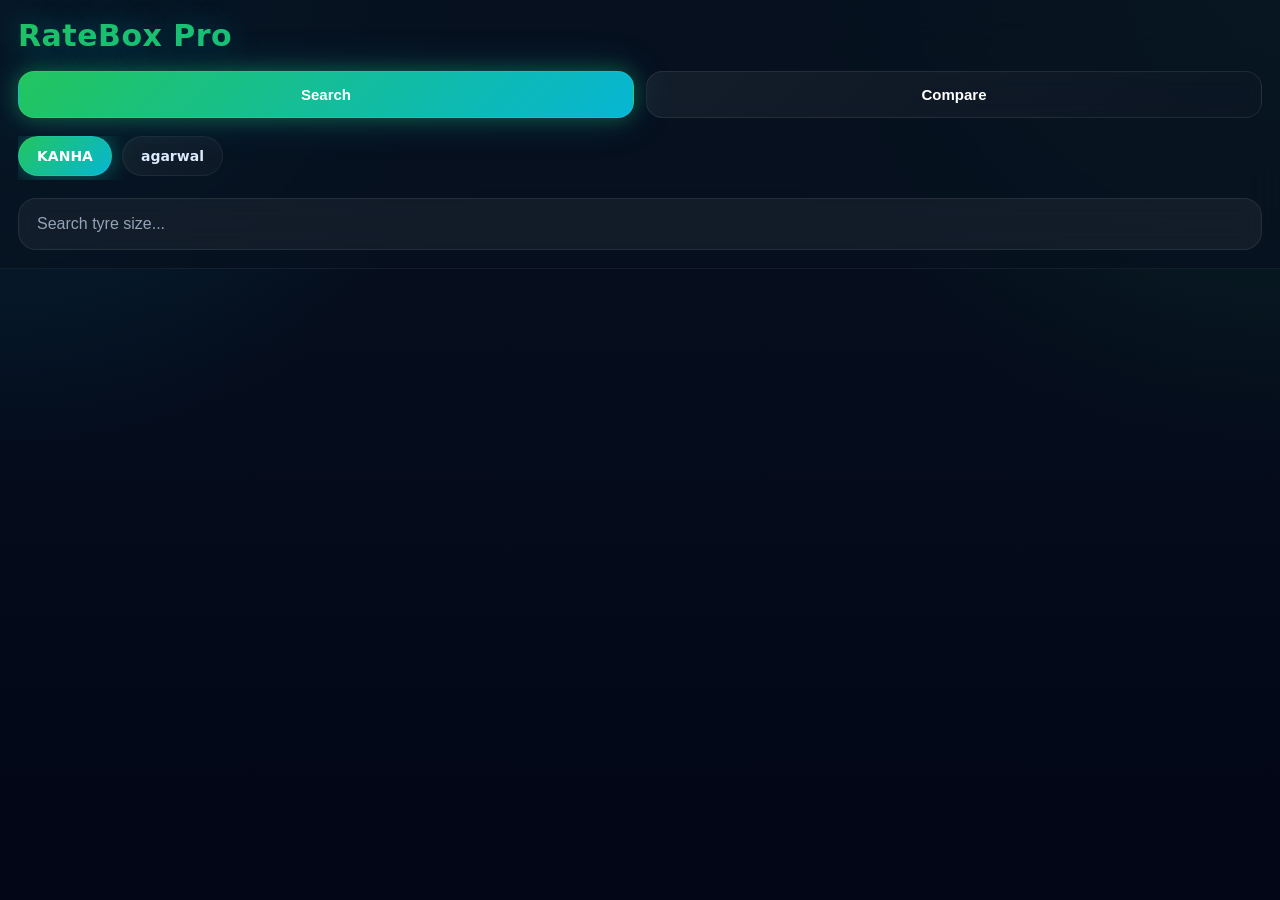
==== index.html @ 869653d3 "Initial commit" ====
<!DOCTYPE html>
<html lang="en">
<head>
  <meta charset="UTF-8" />
  <meta name="viewport" content="width=device-width, initial-scale=1.0"/>

  <title>RateBox Pro</title>

  <link rel="manifest" href="manifest.json">
  <link rel="stylesheet" href="styles.css">
</head>
<body>

<header class="topbar">

  <div class="title">
    RateBox Pro
  </div>

  <div class="mode-switch">
    <button id="normalMode" class="active">Search</button>
    <button id="compareMode">Compare</button>
  </div>

  <div id="supplierTabs" class="supplier-tabs"></div>

  <div id="compareSelectors" class="compare-selectors hidden">
    <select id="compareA"></select>
    <select id="compareB"></select>
  </div>

  <div class="search-box">
    <input
      id="search"
      placeholder="Search tyre size..."
    />
  </div>

</header>

<main id="results"></main>

<script src="app.js"></script>

</body>
</html>
---- styles.css ----
/* =========================
   GLOBAL
========================= */

*{
  margin:0;
  padding:0;
  box-sizing:border-box;
}

:root{

  --bg:#07111f;

  --card:#0f172a;

  --card2:#111c31;

  --text:#f8fafc;

  --muted:#94a3b8;

  --green:#22c55e;

  --cyan:#06b6d4;

  --blue:#2563eb;

  --border:rgba(255,255,255,0.08);

}

body{

  font-family:
  Inter,
  system-ui,
  sans-serif;

  background:
  radial-gradient(
    circle at top left,
    rgba(6,182,212,0.15),
    transparent 30%
  ),
  radial-gradient(
    circle at top right,
    rgba(34,197,94,0.12),
    transparent 30%
  ),
  linear-gradient(
    180deg,
    #07111f,
    #020617
  );

  color:var(--text);

  min-height:100vh;

  overflow-x:hidden;

}

/* =========================
   TOPBAR
========================= */

.topbar{

  position:sticky;
  top:0;

  z-index:100;

  padding:18px;

  backdrop-filter:blur(20px);

  background:
  rgba(7,17,31,0.72);

  border-bottom:
  1px solid rgba(255,255,255,0.06);

}

/* =========================
   TITLE
========================= */

.title{

  font-size:30px;

  font-weight:800;

  letter-spacing:0.5px;

  background:
  linear-gradient(
    90deg,
    #22c55e,
    #06b6d4
  );

  -webkit-background-clip:text;

  -webkit-text-fill-color:transparent;

  text-shadow:
  0 0 30px rgba(6,182,212,0.4);

}

/* =========================
   MODE BUTTONS
========================= */

.mode-switch{

  display:flex;

  gap:12px;

  margin-top:18px;

}

.mode-switch button{

  flex:1;

  border:none;

  padding:14px;

  border-radius:16px;

  font-size:15px;

  font-weight:700;

  cursor:pointer;

  color:white;

  transition:0.3s ease;

  background:
  linear-gradient(
    135deg,
    rgba(255,255,255,0.06),
    rgba(255,255,255,0.02)
  );

  border:
  1px solid rgba(255,255,255,0.08);

  backdrop-filter:blur(12px);

}

.mode-switch button:hover{

  transform:
  translateY(-2px);

}

.mode-switch .active{

  background:
  linear-gradient(
    135deg,
    #22c55e,
    #06b6d4
  );

  box-shadow:
  0 0 20px rgba(34,197,94,0.35),
  0 0 40px rgba(6,182,212,0.22);

}

/* =========================
   SUPPLIER TABS
========================= */

.supplier-tabs{

  display:flex;

  gap:10px;

  overflow-x:auto;

  margin-top:18px;

  padding-bottom:4px;

}

.supplier-tabs::-webkit-scrollbar{
  display:none;
}

.supplier-btn{

  white-space:nowrap;

  padding:11px 18px;

  border-radius:999px;

  cursor:pointer;

  font-size:14px;

  font-weight:700;

  transition:0.28s ease;

  color:#dbeafe;

  border:
  1px solid rgba(255,255,255,0.06);

  background:
  linear-gradient(
    135deg,
    rgba(255,255,255,0.06),
    rgba(255,255,255,0.03)
  );

  backdrop-filter:blur(14px);

}

.supplier-btn:hover{

  transform:
  translateY(-2px);

}

.supplier-btn.active{

  color:white;

  background:
  linear-gradient(
    135deg,
    #22c55e,
    #06b6d4
  );

  box-shadow:
  0 0 20px rgba(6,182,212,0.35),
  0 0 35px rgba(34,197,94,0.22);

}

/* =========================
   SEARCH
========================= */

.search-box{

  margin-top:18px;

}

.search-box input{

  width:100%;

  padding:16px 18px;

  border-radius:18px;

  border:
  1px solid rgba(255,255,255,0.08);

  outline:none;

  font-size:16px;

  color:white;

  background:
  rgba(255,255,255,0.05);

  backdrop-filter:blur(12px);

  transition:0.3s ease;

}

.search-box input:focus{

  border:
  1px solid rgba(34,197,94,0.5);

  box-shadow:
  0 0 0 4px rgba(34,197,94,0.12),
  0 0 30px rgba(6,182,212,0.15);

}

.search-box input::placeholder{

  color:#94a3b8;

}

/* =========================
   COMPARE SELECTORS
========================= */

.compare-selectors{

  display:flex;

  gap:10px;

  margin-top:16px;

}

.compare-selectors select{

  flex:1;

  padding:14px;

  border-radius:14px;

  border:
  1px solid rgba(255,255,255,0.08);

  background:
  rgba(255,255,255,0.05);

  color:white;

  outline:none;

  backdrop-filter:blur(12px);

}

/* =========================
   RESULTS
========================= */

#results{

  padding:18px;

}

/* =========================
   CARD
========================= */

.card{

  position:relative;

  overflow:hidden;

  background:
  linear-gradient(
    180deg,
    rgba(15,23,42,0.94),
    rgba(17,28,49,0.94)
  );

  border:
  1px solid rgba(255,255,255,0.06);

  border-radius:24px;

  padding:18px;

  margin-bottom:18px;

  backdrop-filter:blur(20px);

  transition:0.28s ease;

  animation:fadeUp 0.35s ease;

}

.card::before{

  content:"";

  position:absolute;

  inset:0;

  background:
  linear-gradient(
    135deg,
    rgba(34,197,94,0.08),
    rgba(6,182,212,0.06)
  );

  pointer-events:none;

}

.card:hover{

  transform:
  translateY(-4px);

  border:
  1px solid rgba(34,197,94,0.28);

  box-shadow:
  0 10px 40px rgba(6,182,212,0.12);

}

/* =========================
   CHEAPEST
========================= */

.cheapest{

  border:
  1px solid rgba(34,197,94,0.55);

  box-shadow:
  0 0 25px rgba(34,197,94,0.18),
  0 0 55px rgba(6,182,212,0.08);

}

.cheapest::after{

  content:"BEST PRICE";

  position:absolute;

  top:14px;

  right:-34px;

  background:
  linear-gradient(
    135deg,
    #22c55e,
    #06b6d4
  );

  color:white;

  font-size:11px;

  font-weight:800;

  padding:6px 40px;

  transform:
  rotate(38deg);

}

/* =========================
   TYRE NAME
========================= */

.tyre-name{

  font-size:17px;

  line-height:1.5;

  font-weight:700;

  color:#f8fafc;

}

/* =========================
   PRICE
========================= */

.price{

  margin-top:14px;

  font-size:30px;

  font-weight:800;

  background:
  linear-gradient(
    90deg,
    #22c55e,
    #06b6d4
  );

  -webkit-background-clip:text;

  -webkit-text-fill-color:transparent;

  text-shadow:
  0 0 18px rgba(6,182,212,0.22);

}

/* =========================
   DETAILS
========================= */

.card div:last-child{

  margin-top:12px;

  color:var(--muted);

  font-size:14px;

}

/* =========================
   COMPARE CARD
========================= */

.compare-card{

  display:grid;

  grid-template-columns:
  1.3fr
  110px
  110px;

  gap:12px;

  align-items:center;

}

.compare-price{

  padding:14px;

  border-radius:16px;

  text-align:center;

  font-weight:800;

  font-size:18px;

  background:
  rgba(255,255,255,0.05);

  border:
  1px solid rgba(255,255,255,0.06);

  backdrop-filter:blur(14px);

}

/* =========================
   HIDDEN
========================= */

.hidden{
  display:none;
}

/* =========================
   ANIMATION
========================= */

@keyframes fadeUp{

  from{

    opacity:0;

    transform:
    translateY(14px);

  }

  to{

    opacity:1;

    transform:
    translateY(0);

  }

}

/* =========================
   MOBILE
========================= */

@media(max-width:768px){

  .compare-card{

    grid-template-columns:
    1fr;

  }

}
/* =========================
   COMPARE UI
========================= */

.compare-tyre{

  font-size:15px;

  font-weight:700;

  line-height:1.5;

}

.supplier-label{

  font-size:12px;

  color:#94a3b8;

  margin-bottom:8px;

  font-weight:700;

  letter-spacing:0.4px;

  text-transform:uppercase;

}

.supplier-rate{

  font-size:24px;

  font-weight:800;

  background:
  linear-gradient(
    90deg,
    #22c55e,
    #06b6d4
  );

  -webkit-background-clip:text;

  -webkit-text-fill-color:transparent;

}
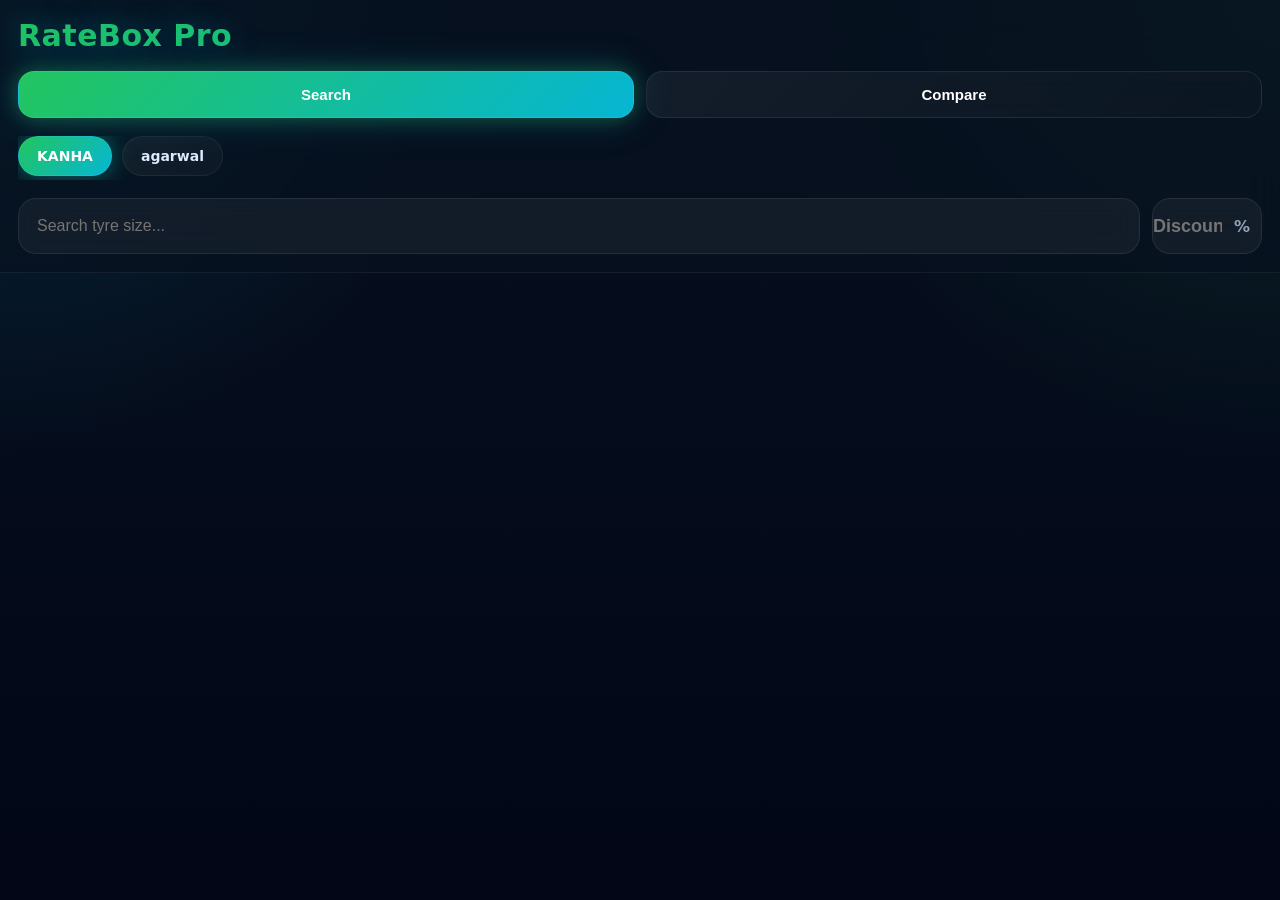
==== commit a11db4d8: "updated premium ui and discount system" ====
--- a/index.html
+++ b/index.html
@@ -29,12 +29,32 @@
     <select id="compareB"></select>
   </div>
 
+<div class="search-row">
+
   <div class="search-box">
+
     <input
       id="search"
       placeholder="Search tyre size..."
     />
+
   </div>
+
+  <div class="discount-mini">
+
+    <input
+      type="number"
+      id="discountInput"
+   placeholder="Discount"
+      min="0"
+      max="99"
+    />
+
+    <span>%</span>
+
+  </div>
+
+</div>
 
 </header>
 
--- a/styles.css
+++ b/styles.css
@@ -265,54 +265,6 @@
    SEARCH
 ========================= */
 
-.search-box{
-
-  margin-top:18px;
-
-}
-
-.search-box input{
-
-  width:100%;
-
-  padding:16px 18px;
-
-  border-radius:18px;
-
-  border:
-  1px solid rgba(255,255,255,0.08);
-
-  outline:none;
-
-  font-size:16px;
-
-  color:white;
-
-  background:
-  rgba(255,255,255,0.05);
-
-  backdrop-filter:blur(12px);
-
-  transition:0.3s ease;
-
-}
-
-.search-box input:focus{
-
-  border:
-  1px solid rgba(34,197,94,0.5);
-
-  box-shadow:
-  0 0 0 4px rgba(34,197,94,0.12),
-  0 0 30px rgba(6,182,212,0.15);
-
-}
-
-.search-box input::placeholder{
-
-  color:#94a3b8;
-
-}
 
 /* =========================
    COMPARE SELECTORS
@@ -495,9 +447,13 @@
 
   margin-top:14px;
 
-  font-size:30px;
+  font-size:30px !important;
+
+  line-height:1;
 
   font-weight:800;
+
+  display:block;
 
   background:
   linear-gradient(
@@ -665,4 +621,164 @@
 
   -webkit-text-fill-color:transparent;
 
+}
+/* =========================
+   SEARCH ROW
+========================= */
+
+.search-row{
+
+  display:flex;
+
+  width:100%;
+
+  gap:12px;
+
+  margin-top:18px;
+
+  align-items:stretch;
+
+}
+
+/* =========================
+   SEARCH BOX
+========================= */
+
+.search-box{
+
+  flex:1;
+
+}
+
+.search-box input{
+
+  width:100%;
+
+  height:56px;
+
+  padding:0 18px;
+
+  border-radius:18px;
+
+  border:
+  1px solid rgba(255,255,255,0.08);
+
+  outline:none;
+
+  font-size:16px;
+
+  color:white;
+
+  background:
+  rgba(255,255,255,0.05);
+
+  backdrop-filter:blur(12px);
+
+  transition:0.3s ease;
+
+}
+
+.search-box input:focus{
+
+  border:
+  1px solid rgba(34,197,94,0.5);
+
+  box-shadow:
+  0 0 0 4px rgba(34,197,94,0.12),
+  0 0 30px rgba(6,182,212,0.15);
+
+}
+
+/* =========================
+   DISCOUNT MINI
+========================= */
+
+.discount-mini{
+
+  width:110px;
+
+  min-width:90px;
+
+  position:relative;
+
+  display:flex;
+
+  align-items:center;
+
+}
+
+.discount-mini input{
+
+  width:100%;
+
+  height:56px;
+
+  padding-right:24px;
+
+  border-radius:18px;
+
+  border:
+  1px solid rgba(255,255,255,0.08);
+
+  background:
+  rgba(255,255,255,0.05);
+
+  color:white;
+
+  font-size:18px;
+
+  font-weight:700;
+
+  text-align:center;
+
+  outline:none;
+
+  backdrop-filter:blur(12px);
+
+}
+
+.discount-mini input:focus{
+
+  border:
+  1px solid rgba(34,197,94,0.5);
+
+  box-shadow:
+  0 0 20px rgba(6,182,212,0.15);
+
+}
+
+.discount-mini span{
+
+  position:absolute;
+
+  right:12px;
+
+  color:#94a3b8;
+
+  font-weight:700;
+
+  pointer-events:none;
+
+}
+.discounted-price{
+
+  margin-top:10px;
+
+  font-size:16px;
+
+  font-weight:700;
+
+  color:#22c55e;
+
+}
+.compare-discount{
+
+  margin-top:6px;
+
+  font-size:15px;
+
+  font-weight:700;
+
+  color:#22c55e;
+
 }
